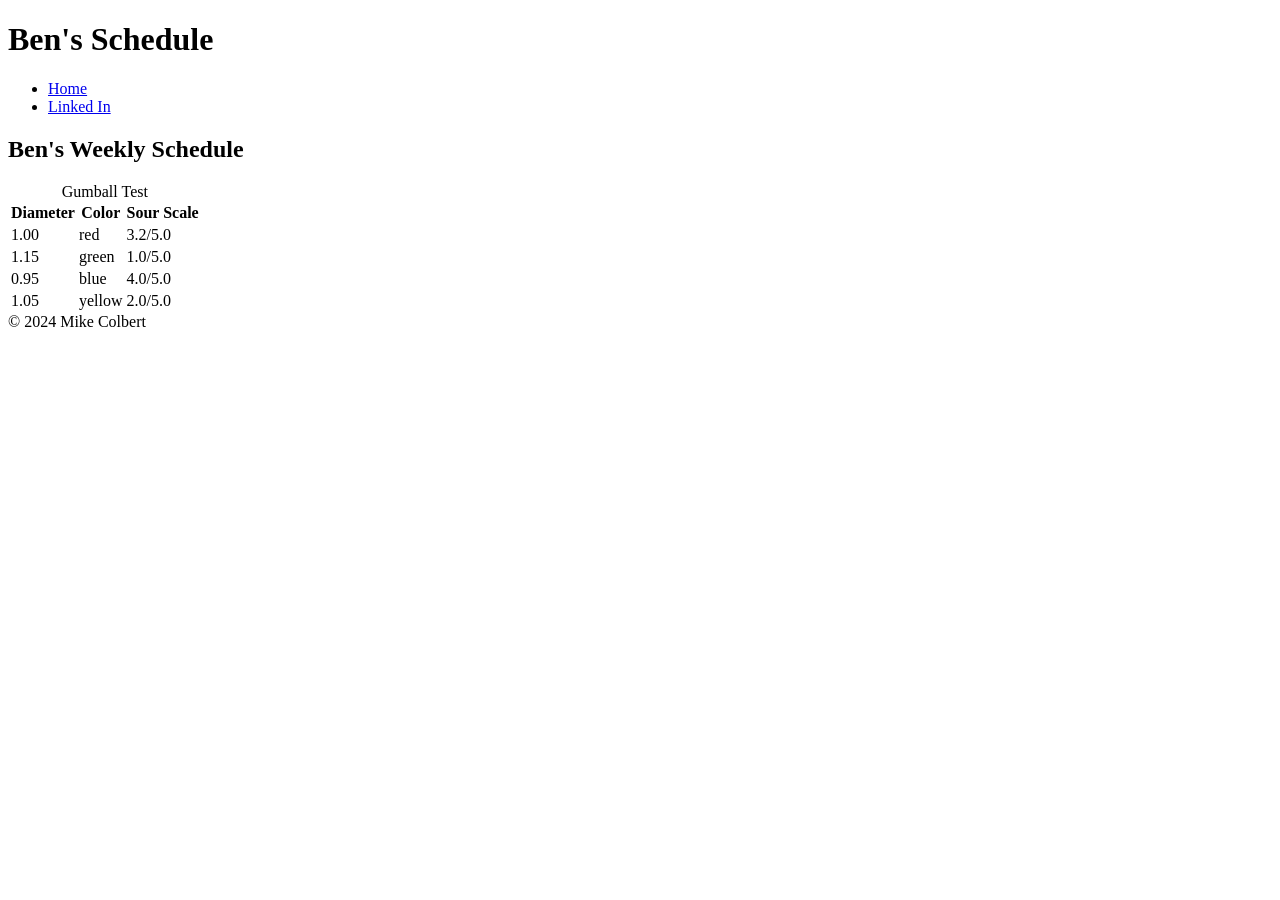
==== schedule.html @ 73b12286 "Create schedule.html Added schedule template" ====
<!doctype html>
<html lang="en">
  <head>
    <meta charset="UTF-8" />
    <meta name="viewport" content="width=device-width, initial-scale=1.0" />
    <title>Mike's Schedule</title>
    <link rel="stylesheet" type="text/css" href="css/stylesheet.css" />
  </head>
  <body>
    <div id="container">
      <header>
        <h1>Ben's Schedule</h1>
      </header>
      <nav>
        <ul class="nav">
          <li>
            <a href="index.html" target="_blank" rel="noopener noreferrer"
              >Home</a
            >
          </li>
          <li>
            <a
              href="https://www.linkedin.com/in/ben-gramigna/"
              target="_blank"
              rel="noopener noreferrer"
              >Linked In</a
            >
          </li>
        </ul>
      </nav>
      <main>
        <h2>Ben's Weekly Schedule</h2>

        <table>
          <caption>
            Gumball Test
          </caption>
          <thead>
            <tr>
              <th>Diameter</th>
              <th>Color</th>
              <th>Sour Scale</th>
            </tr>
          </thead>
          <tbody>
            <tr>
              <td>1.00</td>
              <td>red</td>
              <td>3.2/5.0</td>
            </tr>
            <tr>
              <td>1.15</td>
              <td>green</td>
              <td>1.0/5.0</td>
            </tr>
            <tr>
              <td>0.95</td>
              <td>blue</td>
              <td>4.0/5.0</td>
            </tr>
            <tr>
              <td>1.05</td>
              <td>yellow</td>
              <td>2.0/5.0</td>
            </tr>
          </tbody>
        </table>
      </main>

      <footer>&copy; 2024 Mike Colbert</footer>
    </div>
  </body>
</html>
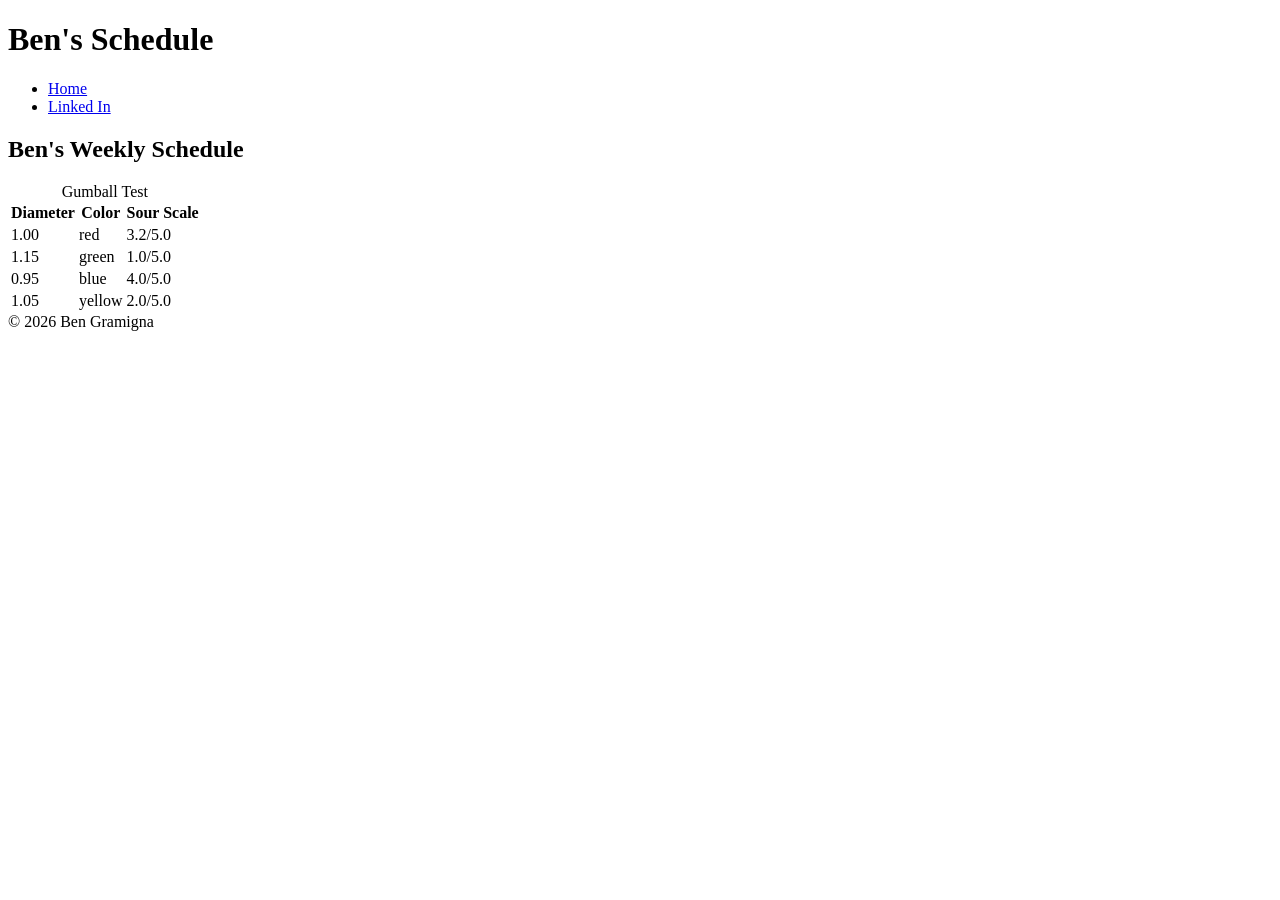
==== commit 07c05b9b: "color changes" ====
--- a/schedule.html
+++ b/schedule.html
@@ -1,9 +1,10 @@
 <!doctype html>
+<link rel="stylesheet" type="text/css" href="css/stylesheet.css" />
 <html lang="en">
   <head>
     <meta charset="UTF-8" />
     <meta name="viewport" content="width=device-width, initial-scale=1.0" />
-    <title>Mike's Schedule</title>
+    <title>Ben's Schedule</title>
     <link rel="stylesheet" type="text/css" href="css/stylesheet.css" />
   </head>
   <body>
@@ -67,7 +68,7 @@
         </table>
       </main>
 
-      <footer>&copy; 2024 Mike Colbert</footer>
+      <footer>&copy; 2026 Ben Gramigna</footer>
     </div>
   </body>
 </html>
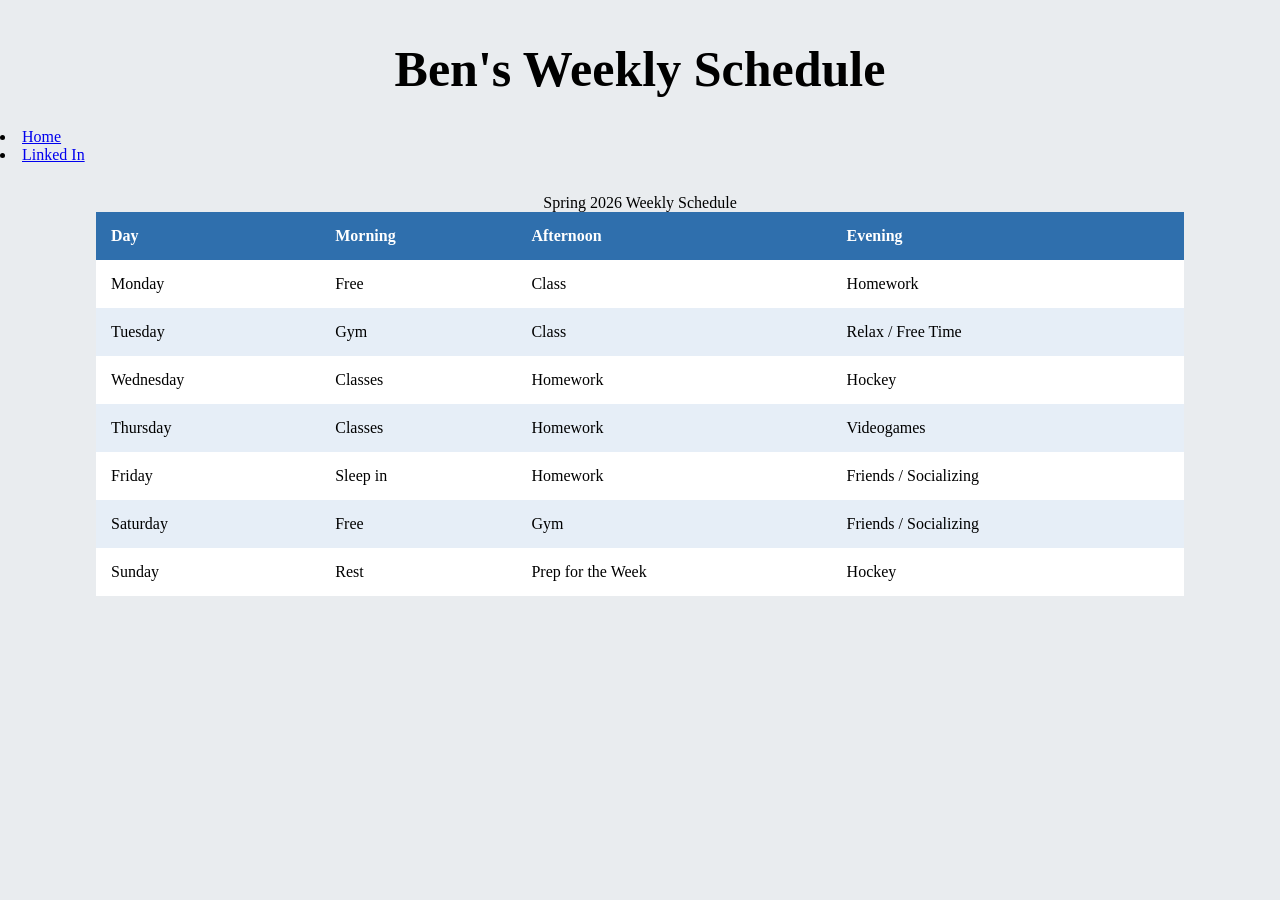
==== commit 650143fa: "Fixing background" ====
--- a/schedule.html
+++ b/schedule.html
@@ -1,20 +1,7 @@
 <!doctype html>
-<link rel="stylesheet" type="text/css" href="css/stylesheet.css" />
-<html lang="en">
-  <head>
-    <meta charset="UTF-8" />
-    <meta name="viewport" content="width=device-width, initial-scale=1.0" />
-    <title>Ben's Schedule</title>
-    <link rel="stylesheet" type="text/css" href="css/stylesheet.css" />
-  </head>
-  <body>
-    <div id="container">
-      <header>
-        <h1>Ben's Schedule</h1>
-      </header>
-      <nav>
-        <ul class="nav">
-          <li>
+<link rel="stylesheet" type="text/css" href="images/css/stylesheet.css" />
+<h2>Ben's Weekly Schedule</h2>
+ <li>
             <a href="index.html" target="_blank" rel="noopener noreferrer"
               >Home</a
             >
@@ -27,48 +14,64 @@
               >Linked In</a
             >
           </li>
-        </ul>
-      </nav>
-      <main>
-        <h2>Ben's Weekly Schedule</h2>
 
-        <table>
-          <caption>
-            Gumball Test
-          </caption>
-          <thead>
-            <tr>
-              <th>Diameter</th>
-              <th>Color</th>
-              <th>Sour Scale</th>
-            </tr>
-          </thead>
-          <tbody>
-            <tr>
-              <td>1.00</td>
-              <td>red</td>
-              <td>3.2/5.0</td>
-            </tr>
-            <tr>
-              <td>1.15</td>
-              <td>green</td>
-              <td>1.0/5.0</td>
-            </tr>
-            <tr>
-              <td>0.95</td>
-              <td>blue</td>
-              <td>4.0/5.0</td>
-            </tr>
-            <tr>
-              <td>1.05</td>
-              <td>yellow</td>
-              <td>2.0/5.0</td>
-            </tr>
-          </tbody>
-        </table>
-      </main>
+<table class="schedule-table">
+    <caption>Spring 2026 Weekly Schedule</caption>
+    <thead>
+        <tr>
+            <th>Day</th>
+            <th>Morning</th>
+            <th>Afternoon</th>
+            <th>Evening</th>
+        </tr>
+    </thead>
+    <tbody>
+        <tr>
+            <td>Monday</td>
+            <td>Free</td>
+            <td>Class</td>
+            <td>Homework</td>
+        </tr>
+        <tr>
+            <td>Tuesday</td>
+            <td>Gym</td>
+            <td>Class</td>
+            <td>Relax / Free Time</td>
+        </tr>
+        <tr>
+            <td>Wednesday</td>
+            <td>Classes</td>
+            <td>Homework</td>
+            <td>Hockey</td>
+        </tr>
+        <tr>
+            <td>Thursday</td>
+            <td>Classes</td>
+            <td>Homework</td>
+            <td>Videogames</td>
+        </tr>
+        <tr>
+            <td>Friday</td>
+            <td>Sleep in</td>
+            <td>Homework</td>
+            <td>Friends / Socializing</td>
+        </tr>
+        <tr>
+            <td>Saturday</td>
+            <td>Free</td>
+            <td>Gym</td>
+            <td>Friends / Socializing</td>
+        </tr>
+        <tr>
+            <td>Sunday</td>
+            <td>Rest</td>
+            <td>Prep for the Week</td>
+            <td>Hockey</td>
+        </tr>
+    </tbody>
+</table>
 
-      <footer>&copy; 2026 Ben Gramigna</footer>
-    </div>
-  </body>
-</html>+
+
+</html>
+
--- a/images/css/stylesheet.css
+++ b/images/css/stylesheet.css
@@ -0,0 +1,99 @@
+
+#container {
+    background-color: white;
+    border: 2px solid #2f6fad;
+}
+
+.schedule-table {
+    width: 85%;
+    margin: 30px auto;
+    border-collapse: collapse;
+}
+
+
+.schedule-table th {
+    background-color: #2f6fad;
+    color: white;
+    padding: 15px;
+    text-align: left;
+}
+
+
+.schedule-table td {
+    padding: 15px;
+}
+
+
+.schedule-table tbody tr:nth-child(even) {
+    background-color: #e6eef7;
+}
+
+.schedule-table tbody tr:nth-child(odd) {
+    background-color: white;
+}
+
+
+
+h2 {
+    font-size: 50px;
+    text-align: center;
+    font-weight: bold;
+    margin-top: 40px;
+    margin-bottom: 30px;
+}
+
+
+
+section {
+    margin-bottom: 40px;
+    padding-bottom: 20px;
+    border-bottom: 2px solid #d0d7de;
+}
+
+section p {
+    font-size: 18px;
+    line-height: 1.6;
+}
+
+
+section img {
+    border: 3px solid #2f6fad;
+    padding: 6px;
+    margin-top: 10px;
+}
+
+
+section ul {
+    font-size: 18px;
+    padding-left: 25px;
+}
+
+
+section ol {
+    font-size: 18px;
+    padding-left: 25px;
+}
+
+
+section h3 {
+    font-size: 26px;
+    color: #2f6fad;
+    margin-top: 20px;
+}
+
+
+/* Page background */
+body {
+    background-color: #e9ecef;
+    margin: 0;
+    font-family: Georgia, "Times New Roman", serif;
+}
+
+/* Main content container */
+#container {
+    width: 85%;
+    margin: auto;
+    background-color: #ffffff;
+    padding: 25px;
+    border: 2px solid #2f5f8f;
+}
